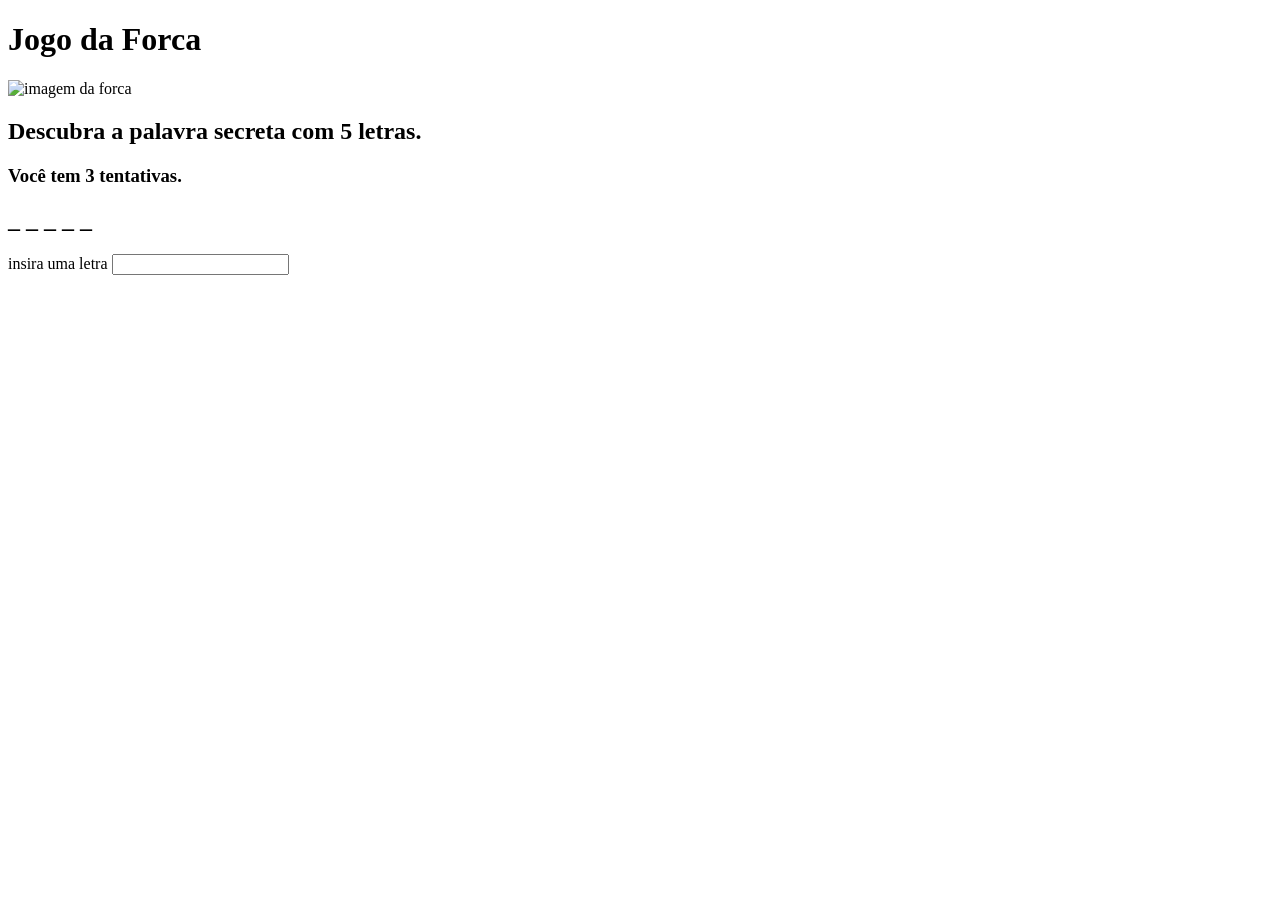
==== aula04/jogoDaForca.html @ 06813ecb "first commit" ====
<!DOCTYPE html>
<html lang="en">
<head>
    <meta charset="UTF-8">
    <meta name="viewport" content="width=device-width, initial-scale=1.0">
    <script src="assets/js/jogoDaForca.js" defer></script>
    <title>Jogo da Forca</title>
</head>
<body>

    <h1>Jogo da Forca</h1>
    <img src="" alt="imagem da forca">

    <div id="renderForca"></div>
    <!-- gera um label e um imput para entrada de letra -->
    <div id="palpite">
        <label  for="palpiteLetra">insira uma letra</label>
        <input onkeyup="palpiteLetra(this.value)" id="palpiteLetra" type="text">
    </div>
</body>
</html>
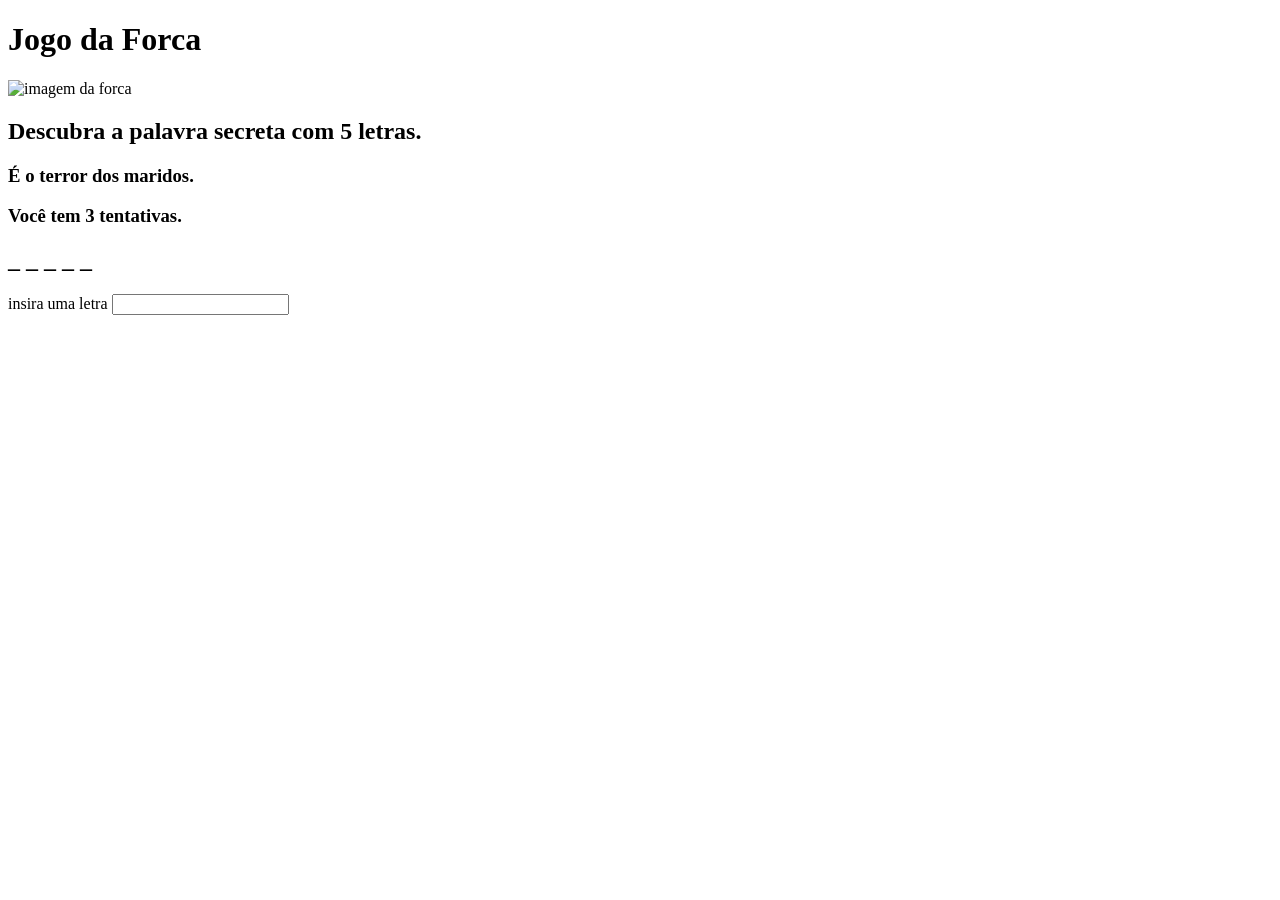
==== commit 1edfa09f: "mvp jogo da forca" ====
--- a/aula04/jogoDaForca.html
+++ b/aula04/jogoDaForca.html
@@ -12,10 +12,6 @@
     <img src="" alt="imagem da forca">
 
     <div id="renderForca"></div>
-    <!-- gera um label e um imput para entrada de letra -->
-    <div id="palpite">
-        <label  for="palpiteLetra">insira uma letra</label>
-        <input onkeyup="palpiteLetra(this.value)" id="palpiteLetra" type="text">
-    </div>
+        
 </body>
 </html>
